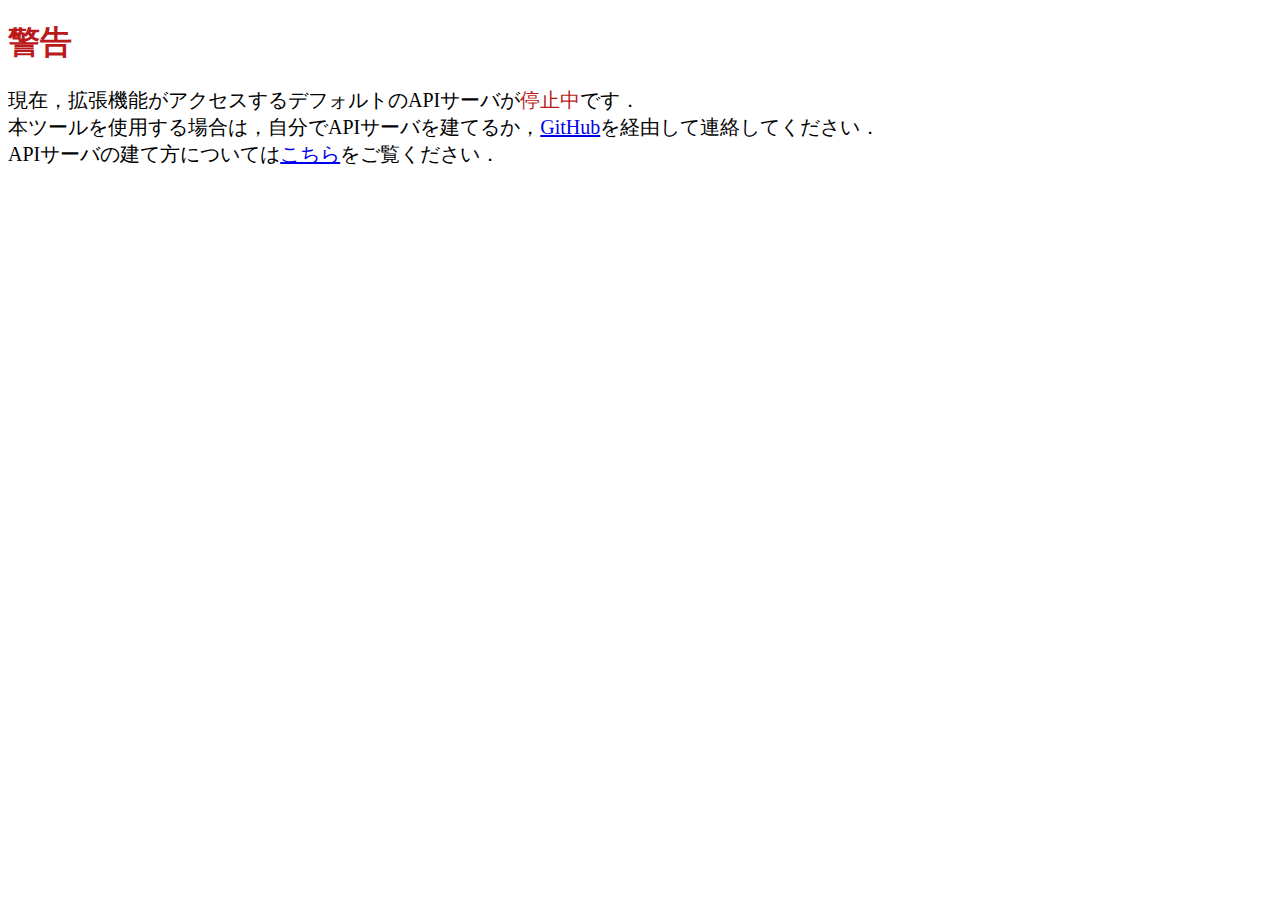
==== frontend/caution/caution.html @ 84cfdfdc "11/10 Add warning message when server is down" ====
<!DOCTYPE html>
<html lang="ja">
<head>
    <meta charset="UTF-8">
    <title>Kanper - Caution</title>
</head>
<body>
<h1 style="color: #ba1a1a">警告</h1>
<div style="font-size: 20px">
現在，拡張機能がアクセスするデフォルトのAPIサーバが<span style="color: #ba1a1a">停止中</span>です．<br>
本ツールを使用する場合は，自分でAPIサーバを建てるか，<a href="https://github.com/alpherg0221/ShortUrlExt">GitHub</a>を経由して連絡してください．<br>
APIサーバの建て方については<a href="https://github.com/alpherg0221/ShortUrlExt/tree/main/backend">こちら</a>をご覧ください．
</div>
</body>

</html>
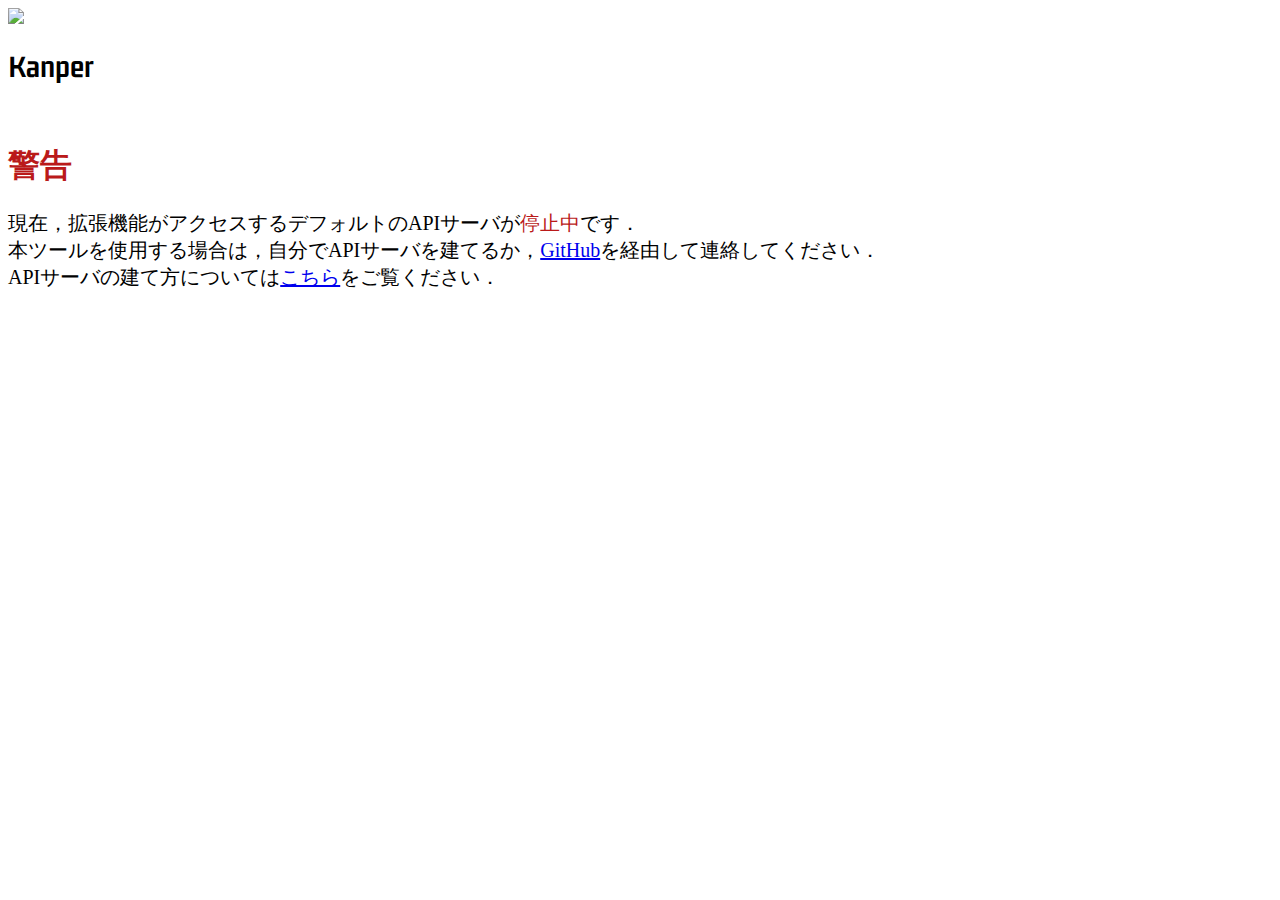
==== commit d898b712: "11/10 Add warning message when server is down" ====
--- a/frontend/caution/caution.html
+++ b/frontend/caution/caution.html
@@ -3,8 +3,13 @@
 <head>
     <meta charset="UTF-8">
     <title>Kanper - Caution</title>
+    <link href="https://fonts.googleapis.com/css2?family=Gemunu+Libre:wght@700&display=swap" rel="stylesheet">
 </head>
 <body>
+
+<img src="../icon/icon48.png">
+<h1 style="font-family: 'Gemunu Libre', sans-serif;">Kanper</h1>
+<br>
 <h1 style="color: #ba1a1a">警告</h1>
 <div style="font-size: 20px">
 現在，拡張機能がアクセスするデフォルトのAPIサーバが<span style="color: #ba1a1a">停止中</span>です．<br>
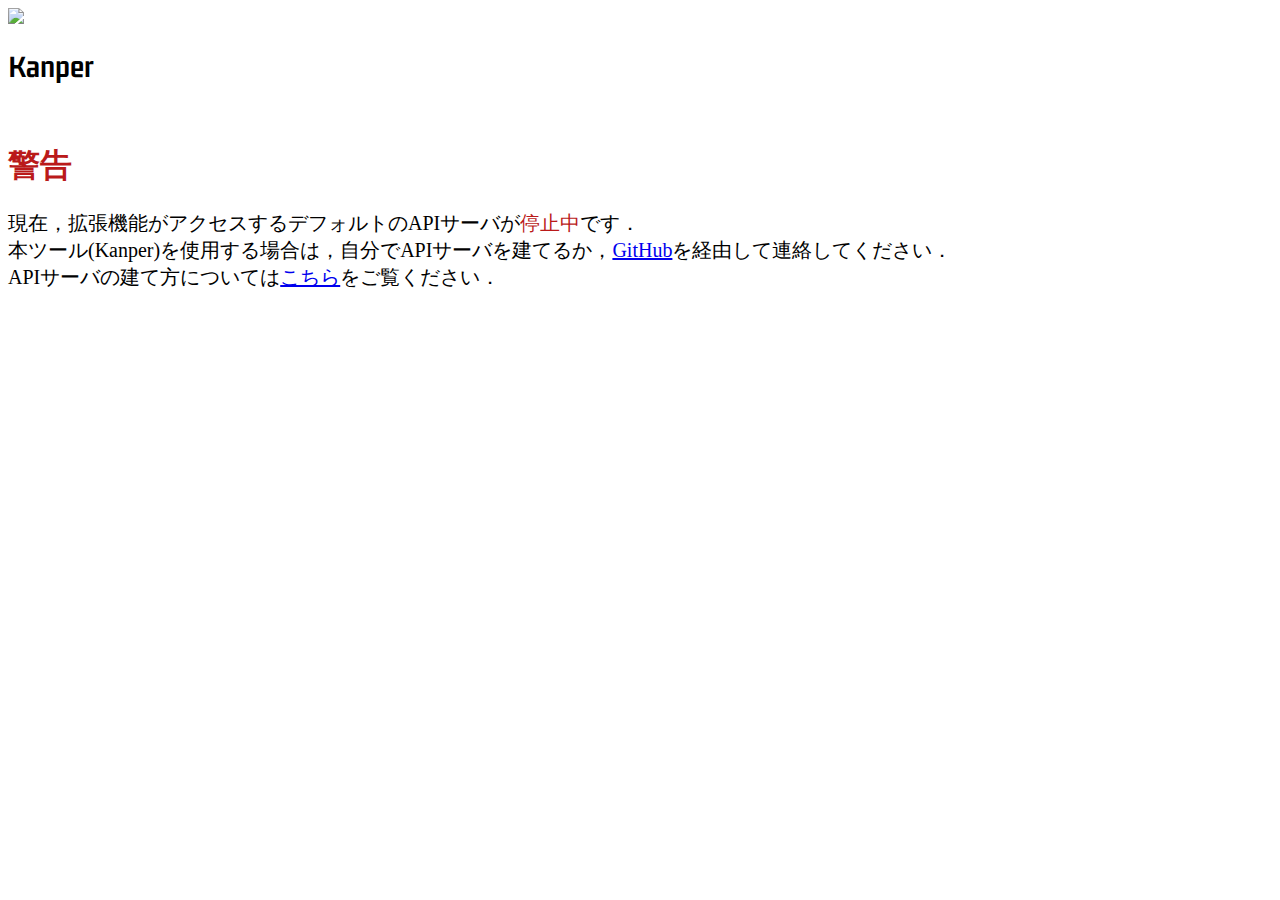
==== commit b65d0521: "11/10 Add warning message when server is down" ====
--- a/frontend/caution/caution.html
+++ b/frontend/caution/caution.html
@@ -13,7 +13,7 @@
 <h1 style="color: #ba1a1a">警告</h1>
 <div style="font-size: 20px">
 現在，拡張機能がアクセスするデフォルトのAPIサーバが<span style="color: #ba1a1a">停止中</span>です．<br>
-本ツールを使用する場合は，自分でAPIサーバを建てるか，<a href="https://github.com/alpherg0221/ShortUrlExt">GitHub</a>を経由して連絡してください．<br>
+本ツール(Kanper)を使用する場合は，自分でAPIサーバを建てるか，<a href="https://github.com/alpherg0221/ShortUrlExt">GitHub</a>を経由して連絡してください．<br>
 APIサーバの建て方については<a href="https://github.com/alpherg0221/ShortUrlExt/tree/main/backend">こちら</a>をご覧ください．
 </div>
 </body>
